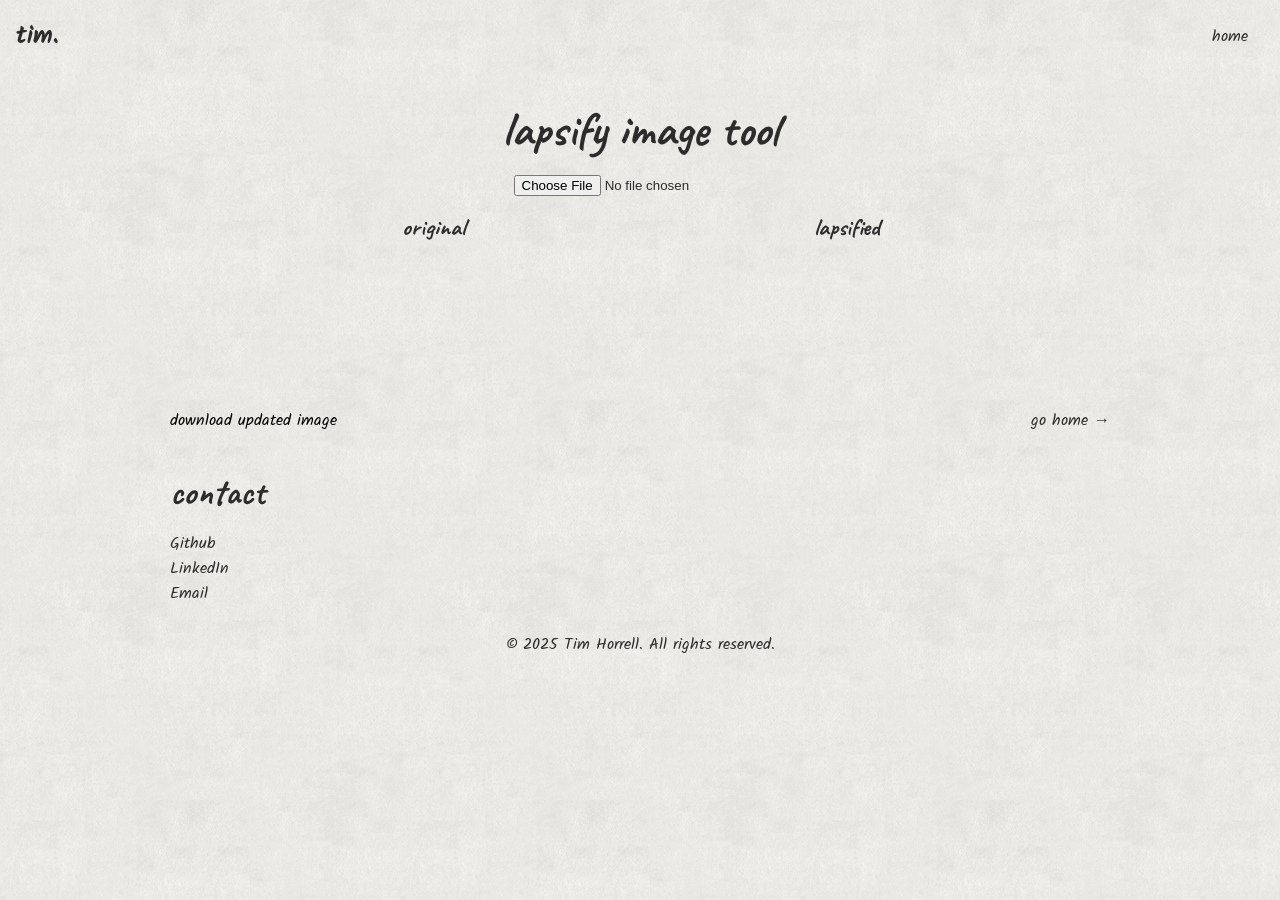
==== tools/lapsify/index.html @ 4248f5ba "fixed flexbox alignment in lapsify tool" ====
<!DOCTYPE html>
<html lang="en">
<head>
    <meta charset="UTF-8">
    <meta name="viewport" content="width=device-width, initial-scale=1.0">
    <meta name="description" content="Tim's Tools">
    <title>tim's webtools</title>
    <link rel="stylesheet" href="../../css/styles.css">
    <link rel="stylesheet" href="../../css/lapsify.css">
    <link rel="preconnect" href="https://fonts.googleapis.com">
    <link rel="preconnect" href="https://fonts.gstatic.com" crossorigin>
    <link href="https://fonts.googleapis.com/css2?family=Caveat:wght@400;700&family=Kalam:wght@300;400;700&display=swap" rel="stylesheet">
</head>

<body>
    <header class="site-header">
        <div class="logo">tim.</div>
        <nav class="main-nav">
            <button class="nav-toggle" aria-label="Toggle navigation">
                <span class="hamburger"></span>
            </button>
            <ul class="nav-menu">
                <li><a href="../../index.html">home</a></li>
            </ul>
        </nav>
    </header>

    <section id="lapsify" class="lapsify content">
        <h1>lapsify image tool</h1>
        
        <input type="file" id="upload" accept="image/*">

        <div class="lapsify-comparison">
            <div class="lapsify-original-image">
                <h3>original</h3>
                <canvas id="originalCanvas" class="tool-canvas"></canvas>
            </div>
            <div class="lapsify-filtered-image">
                <h3>lapsified</h3>
                <canvas id="filteredCanvas" class="tool-canvas"></canvas>
            </div>
        </div>

        <div class="lapsify-actions">
            <button id="download">download updated image</button>
            <a href="../../index.html" class="lapsify-home-button">
                go home →
            </a>
        </div>
    </section>

    <section id="contact" class="contact content">
        <h2>contact</h2>
        <ul class="contact-links">
            <li><a href="https://github.com/tdhorrell" target="_blank" rel="noopener noreferrer">Github</a></li>
            <li><a href="https://www.linkedin.com/in/timothy-horrell" target="_blank" rel="noopener noreferrer">LinkedIn</a></li>
            <li><a href="mailto:td.horrell11@gmail.com">Email</a></li>
        </ul>
    </section>

    <footer class="site-footer">
        <p>&copy; 2025 Tim Horrell. All rights reserved.</p>
    </footer>

    <script src="lapsify.js"></script>
</body>
</html>
---- css/styles.css ----
* {
    margin: 0;
    padding: 0;
    box-sizing: border-box;
}

html {
    font-size: 62.5%; /* 1rem = 10px */
    scroll-behavior: smooth;
}

:root {
    /* Colors - Charcoal Drawing Theme */
    --color-paper: #fcfaf5;
    --color-charcoal: #2c2c2c;
    --color-graphite: #4a4a4a;
    --color-sketch: #6b6b6b;
    --color-accent: #8b7355;
    
    /* Typography */
    --font-main: 'Kalam', cursive;
    --font-heading: 'Caveat', cursive;
}

/* Base Styles */
body {
    font-size: 1.6rem;
    font-family: var(--font-main);
    color: var(--color-charcoal);
    background-color: var(--color-paper);
    background-image: url('../images/clean-gray-paper.png');
    background-repeat: repeat;
    background-size: 400px 400px;
}

.content {
    max-width: 1000px;
    width: 100%;
    margin: 0 auto;
}

/* Sections */
section {
    display: flex;
    flex-direction: column;
    padding: 1rem 3rem;
}

h1, h2, h3, h4, h5, h6 {
    font-family: var(--font-heading);
    margin: 1.6rem 0;
}

p {
    margin-bottom: 1.4rem;
}

h1 { font-size: 4.8rem; }
h2 { font-size: 3.6rem; }
h3 { font-size: 2.4rem; }

a {
    text-decoration: none;
    color: var(--color-charcoal);
}

a:hover {
    text-decoration: underline;
}

ul, ol {
    list-style: none;
}

button {
    border: none;
    background: none;
    font: inherit;
    cursor: pointer;
}

/* Header */
.site-header {
    display: flex;
    justify-content: space-between;
    align-items: center;
    padding: 1.6rem;
    position: relative;
}

.logo {
    font-size: 2.4rem;
    font-weight: 700;
}

/* Hamburger Button */
.nav-toggle {
    display: block;
    padding: 0.8rem;
}

.hamburger {
    display: block;
    width: 2.5rem;
    height: 0.2rem;
    background-color: var(--color-charcoal);
    position: relative;
}

.hamburger::before {
    content: '';
    position: absolute;
    width: 2.5rem;
    height: 0.2rem;
    background-color: var(--color-charcoal);
    top: -0.8rem;
    left: 0;
}

.hamburger::after {
    content: '';
    position: absolute;
    width: 2.5rem;
    height: 0.2rem;
    background-color: var(--color-charcoal);
    top: 0.8rem;
    left: 0;
}

/* Nav Menu */
ul.nav-menu {
    display: none;
    position: absolute;
    top: 100%;
    left: 0;
    right: 0;
    padding: 1.6rem;
    background-color: var(--color-paper);
    background-image: url('../images/clean-gray-paper.png');
    background-repeat: repeat;
    background-size: 400px 400px;
}

ul.nav-menu.active {
    display: block !important;
}

.nav-menu li {
    margin-bottom: 1.6rem;
}

.nav-menu a {
    display: block;
    padding: 1.2rem;
    font-size: 1.8rem;
    text-align: center;
    color: var(--color-charcoal);
}

.nav-menu a:hover {
    text-decoration: underline;
}

/* Hero Section */
.hero {
    flex-direction: column;
    justify-content: center;
    align-items: center;
    gap: 3rem;
    text-align: center;
}

.hero-text {
    max-width: 500px;
    width: auto;
    margin: 0 auto;
    text-align: left;
}

.hero img {
    width: 100%;
    max-width: 35em;
    height: auto;
    object-fit: contain;
}

/* About Section */
.about-container {
    display: flex;
    flex-direction: column;
    gap: 2rem;
    justify-content: center;
    align-items: flex-start;
}

.about-text, .about-extras {
    flex: 1;
    width: 100%;
}

.about-text p {
    text-indent: 2em;
    text-align: justify;
}

.about-extras h3 {
    margin-top: 0;
}

.about-extras {
    text-align: center;
}

/* Project Grid and Tool Grid */
.project-grid, .tool-grid{
    display: flex;
    flex-wrap: wrap;
    justify-content: center;
    gap: 3rem;
}

.project-card, .tool-card{
    flex: 1 1 300px;
    max-width: 400px;
    padding: 2rem;
    display: flex;
    flex-direction: column; 
    align-items: center;
    text-align: center;
}

.project-card img, .tool-card img {
    width: 100%;
    height: 200px;
    object-fit: contain;
    margin-bottom: 1.5rem;
}

/* Footer */
.site-footer {
    display: flex;
    justify-content: center;
    align-items: center;
    padding: 1.6rem;
}

/* Desktop */
@media (min-width: 768px) {
    .nav-toggle {
        display: none;
    }
    
    ul.nav-menu {
        display: flex !important;
        position: static;
        border-bottom: none;
        padding: 0;
        gap: 2.4rem;
    }
    
    .nav-menu li {
        margin-bottom: 0;
    }
    
    .nav-menu a {
        padding: 0.8rem 1.6rem;
        font-size: 1.6rem;
    }

    .hero {
        flex-direction: row;
        text-align: left;
        gap: 3rem;
        justify-content: center;
    }

    .hero-text {
        padding-left: 2rem;
        padding-right: 2rem;
    }

    .hero img {
        flex: 0 0 auto;
    }

    .about-container {
        flex-direction: row;
        gap: 5rem;
    }
}
---- css/lapsify.css ----
/* TODO 
1. Vertical, centered stacking of before/after images for lapsify
2. Horizontal on desktop
3. Adjust any buttons not covered by standard styles .css
4. Add handrawn border frames for images
*/

.lapsify {
    display: flex;
    flex-direction: column;
    align-items: center;
}

.lapsify-comparison {
    display: flex;
    flex-direction: column;
    align-items: center;
    width: 100%;
}

.lapsify-original-image, .lapsify-filtered-image {
    display: flex;
    flex-direction: column;
    align-items: center;
}

.lapsify-actions {
    display: flex;
    justify-content: space-between;
    width: 100%
}

@media (min-width: 768px) {
    .lapsify-comparison {
        flex-direction: row;
        justify-content: space-evenly;
    }
}
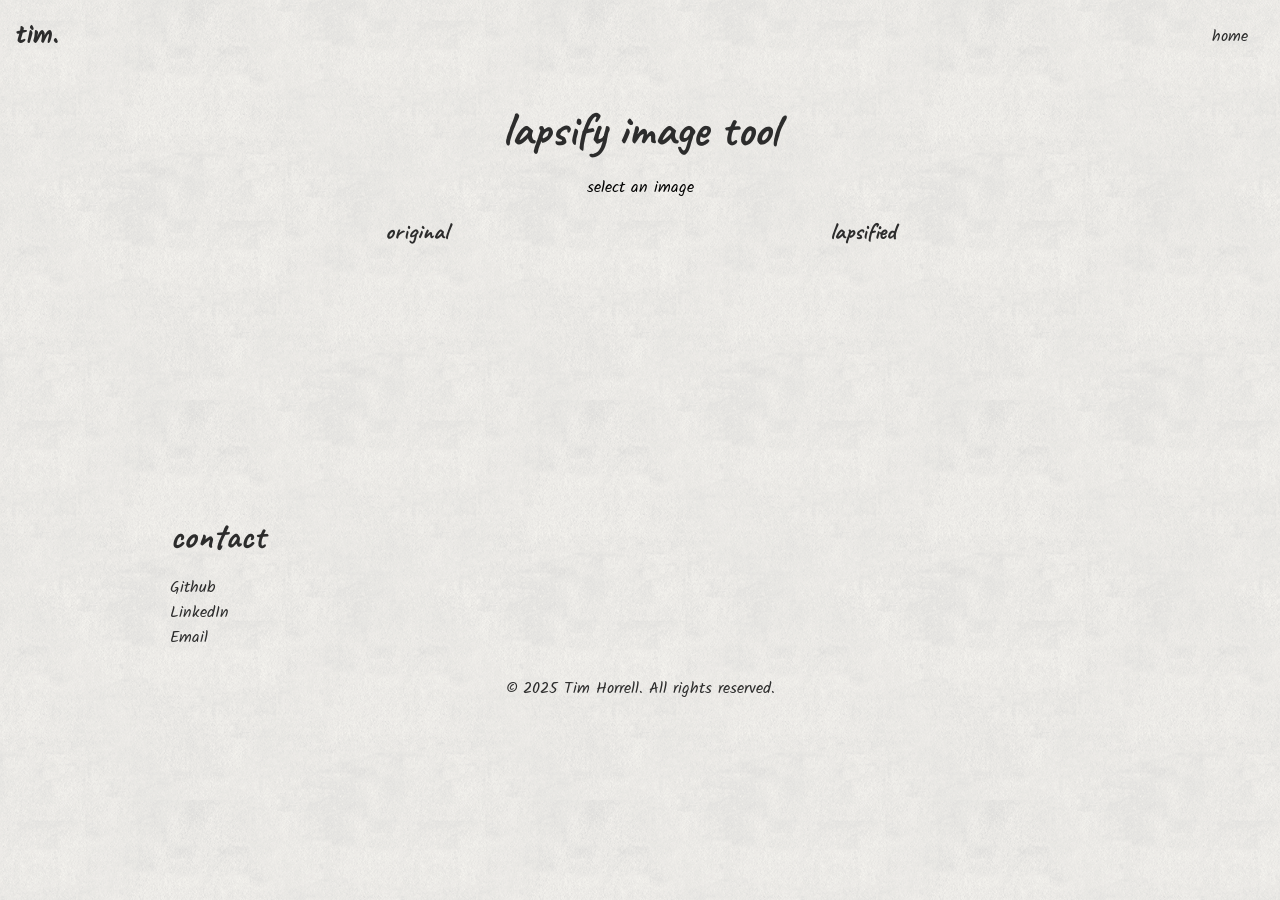
==== commit 4f4a4bca: "lapsify image sizing rules" ====
--- a/tools/lapsify/index.html
+++ b/tools/lapsify/index.html
@@ -28,21 +28,26 @@
     <section id="lapsify" class="lapsify content">
         <h1>lapsify image tool</h1>
         
-        <input type="file" id="upload" accept="image/*">
+        <input type="file" id="hiddenInput" accept="image/*" style="display: none">
+
+        <button id="initial-upload-button" class="lapsify-primary-button">
+            select an image
+        </button>
 
         <div class="lapsify-comparison">
             <div class="lapsify-original-image">
                 <h3>original</h3>
-                <canvas id="originalCanvas" class="tool-canvas"></canvas>
+                <canvas id="originalCanvas" class="lapsify-canvas"></canvas>
             </div>
             <div class="lapsify-filtered-image">
                 <h3>lapsified</h3>
-                <canvas id="filteredCanvas" class="tool-canvas"></canvas>
+                <canvas id="filteredCanvas" class="lapsify-canvas"></canvas>
             </div>
         </div>
 
-        <div class="lapsify-actions">
-            <button id="download">download updated image</button>
+        <div class="lapsify-actions hidden">
+            <button id="download">download</button>
+            <button id="upload-new-button" class="lapsify-secondary-button">upload new</button>
             <a href="../../index.html" class="lapsify-home-button">
                 go home →
             </a>
--- a/css/lapsify.css
+++ b/css/lapsify.css
@@ -24,10 +24,22 @@
     align-items: center;
 }
 
+.lapsify-canvas {
+    width: 100%;
+    height: 200px;
+    object-fit: contain;
+    margin-bottom: 1.5rem;
+}
+
 .lapsify-actions {
     display: flex;
     justify-content: space-between;
     width: 100%
+}
+
+/* utility class to hide elements */
+.hidden {
+    display: none !important;
 }
 
 @media (min-width: 768px) {
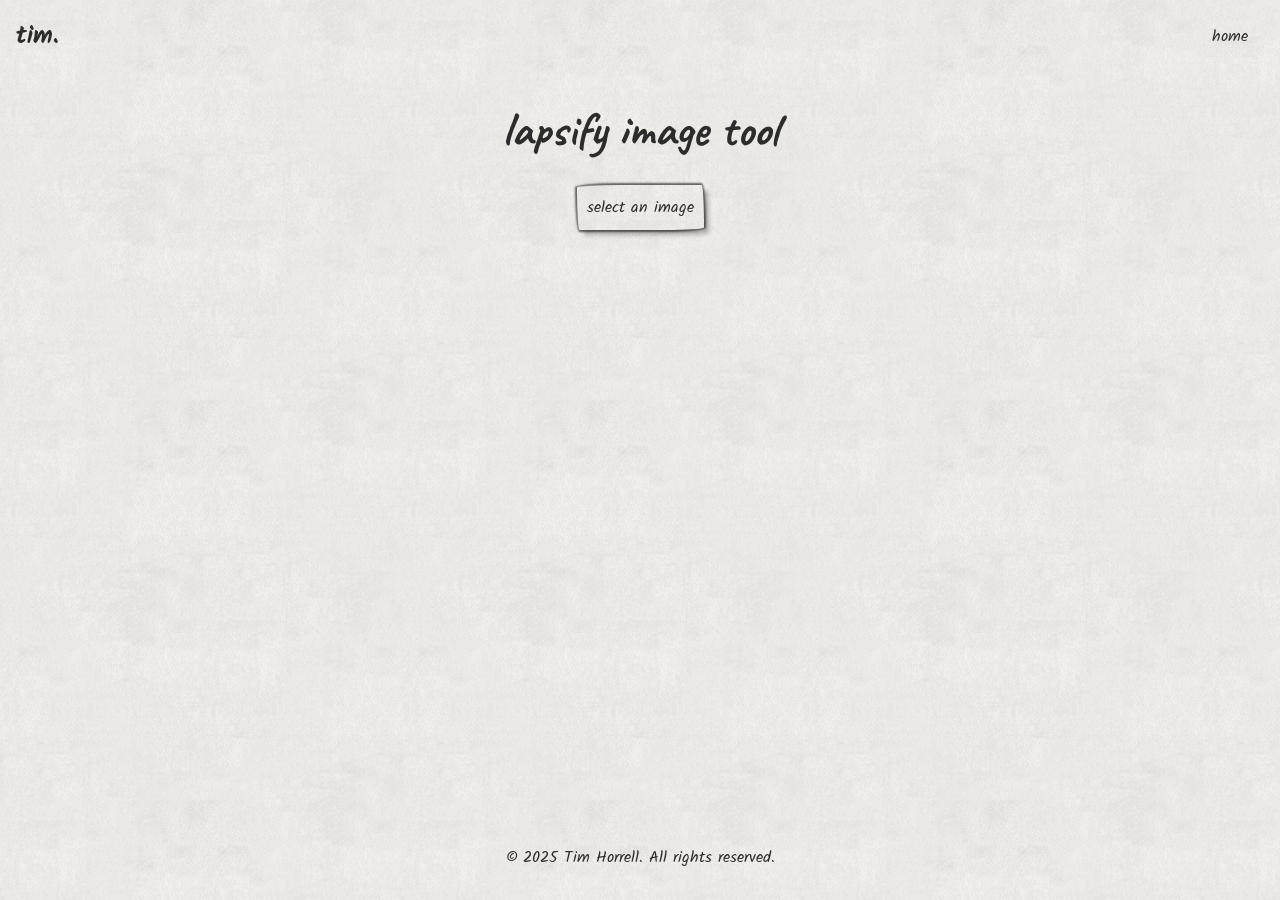
==== commit 8b40cab2: "udpate lapsify buttons and spacing" ====
--- a/tools/lapsify/index.html
+++ b/tools/lapsify/index.html
@@ -34,33 +34,26 @@
             select an image
         </button>
 
-        <div class="lapsify-comparison">
-            <div class="lapsify-original-image">
-                <h3>original</h3>
-                <canvas id="originalCanvas" class="lapsify-canvas"></canvas>
+        <div class="editor-container">
+            <div id="lapsify-comparison" class="lapsify-comparison hidden">
+                <div class="lapsify-original-image">
+                    <h3>original</h3>
+                    <canvas id="originalCanvas" class="lapsify-canvas"></canvas>
+                </div>
+                <div class="lapsify-filtered-image">
+                    <h3>lapsified</h3>
+                    <canvas id="filteredCanvas" class="lapsify-canvas"></canvas>
+                </div>
             </div>
-            <div class="lapsify-filtered-image">
-                <h3>lapsified</h3>
-                <canvas id="filteredCanvas" class="lapsify-canvas"></canvas>
+
+            <div class="lapsify-actions hidden">
+                <button id="download" class="lapsify-download-button">download</button>
+                <button id="upload-new-button" class="lapsify-secondary-button">upload new</button>
+                <a href="../../index.html" class="lapsify-home-button">
+                    go home →
+                </a>
             </div>
         </div>
-
-        <div class="lapsify-actions hidden">
-            <button id="download">download</button>
-            <button id="upload-new-button" class="lapsify-secondary-button">upload new</button>
-            <a href="../../index.html" class="lapsify-home-button">
-                go home →
-            </a>
-        </div>
-    </section>
-
-    <section id="contact" class="contact content">
-        <h2>contact</h2>
-        <ul class="contact-links">
-            <li><a href="https://github.com/tdhorrell" target="_blank" rel="noopener noreferrer">Github</a></li>
-            <li><a href="https://www.linkedin.com/in/timothy-horrell" target="_blank" rel="noopener noreferrer">LinkedIn</a></li>
-            <li><a href="mailto:td.horrell11@gmail.com">Email</a></li>
-        </ul>
     </section>
 
     <footer class="site-footer">
--- a/css/styles.css
+++ b/css/styles.css
@@ -31,6 +31,7 @@
     background-image: url('../images/clean-gray-paper.png');
     background-repeat: repeat;
     background-size: 400px 400px;
+    min-height: 100vh;
 }
 
 .content {
@@ -236,6 +237,22 @@
     margin-bottom: 1.5rem;
 }
 
+.tool-button {
+  display: inline-block;
+  padding: 10px 10px;
+  background: transparent;
+  color: var(--color-charcoal);
+  text-decoration: none;
+  border-radius: 255px 15px 225px 15px / 15px 225px 15px 255px;
+  box-shadow: 0px 0px 2px 2px rgba(40, 40, 40, 0.7), 5px 5px 4px 0px rgba(40, 40, 40, 0.3);
+  transition: background-color 0.2s ease;
+}
+
+.tool-button:hover {
+  background-color: rgba(40, 40, 40, 0.05);
+  text-decoration: none;
+}
+
 /* Footer */
 .site-footer {
     display: flex;
--- a/css/lapsify.css
+++ b/css/lapsify.css
@@ -1,14 +1,18 @@
-/* TODO 
-1. Vertical, centered stacking of before/after images for lapsify
-2. Horizontal on desktop
-3. Adjust any buttons not covered by standard styles .css
-4. Add handrawn border frames for images
-*/
+/* lapsify.css */
+
+body {
+    display: flex;
+    flex-direction: column;
+    margin: 0;
+    min-height: 100vh;
+}
 
 .lapsify {
     display: flex;
     flex-direction: column;
     align-items: center;
+    flex: 1;
+    gap: 1rem;
 }
 
 .lapsify-comparison {
@@ -16,25 +20,61 @@
     flex-direction: column;
     align-items: center;
     width: 100%;
+    min-height: 0;
 }
 
-.lapsify-original-image, .lapsify-filtered-image {
+.editor-container {
+  display: flex;
+  flex-direction: column;
+  align-items: center;
+  justify-content: flex-start;
+  gap: 1rem;
+  margin: 0;
+}
+
+.lapsify-original-image, 
+.lapsify-filtered-image {
     display: flex;
     flex-direction: column;
     align-items: center;
+    width: 100%;
+    min-height: 0;
 }
 
 .lapsify-canvas {
     width: 100%;
-    height: 200px;
+    height: auto;
+    max-height: 50vh;
     object-fit: contain;
-    margin-bottom: 1.5rem;
+    margin-bottom: 0.5rem;
+    display: block;
 }
 
 .lapsify-actions {
     display: flex;
-    justify-content: space-between;
-    width: 100%
+    justify-content: center;
+    flex-wrap: wrap;
+    gap: 1.5rem;
+}
+
+.lapsify-primary-button, .lapsify-secondary-button, .lapsify-download-button, .lapsify-home-button{
+  display: inline-block;
+  padding: 10px 10px;
+  background: transparent;
+  color: var(--color-charcoal);
+  text-decoration: none;
+  border-radius: 255px 15px 225px 15px / 15px 225px 15px 255px;
+  box-shadow: 0px 0px 2px 2px rgba(40, 40, 40, 0.7), 5px 5px 4px 0px rgba(40, 40, 40, 0.3);
+  transition: background-color 0.2s ease;
+}
+
+.lapsify-primary-button:hover, .lapsify-secondary-button:hover, .lapsify-download-button:hover, .lapsify-home-button:hover {
+  background-color: rgba(40, 40, 40, 0.05);
+  text-decoration: none;
+}
+
+.site-footer {
+    flex-shrink: 0;
 }
 
 /* utility class to hide elements */
@@ -46,5 +86,17 @@
     .lapsify-comparison {
         flex-direction: row;
         justify-content: space-evenly;
+        align-items: stretch; /* Make both sides equal height */
+        gap: 2rem;
+    }
+
+    .lapsify-original-image, 
+    .lapsify-filtered-image {
+        height: 100%;
+    }
+
+    .lapsify-canvas {
+        max-height: 60vh; /* Allow much larger images on desktop */
+        height: auto;
     }
 }
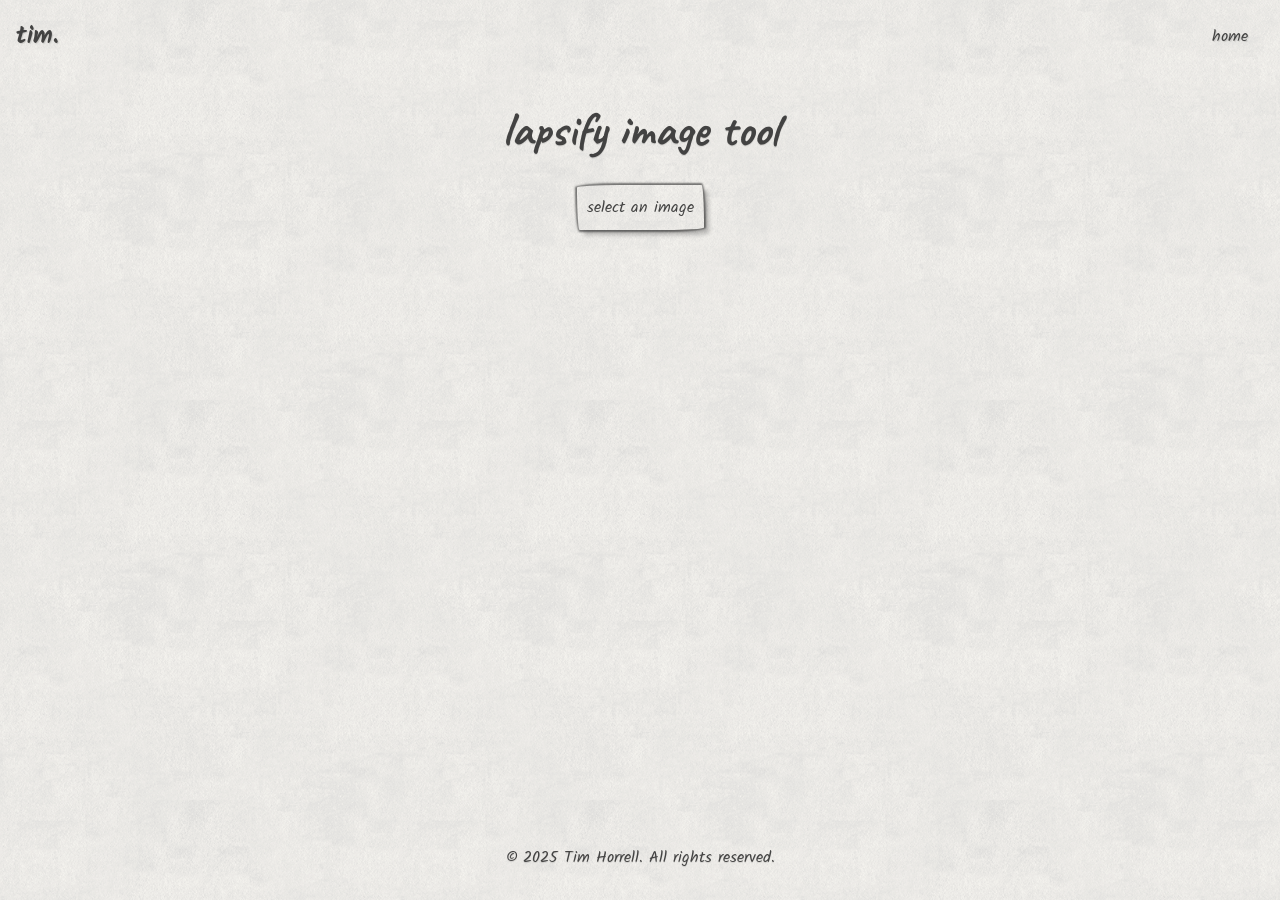
==== commit 0295a0ff: "port tim. logo to home" ====
--- a/tools/lapsify/index.html
+++ b/tools/lapsify/index.html
@@ -14,7 +14,7 @@
 
 <body>
     <header class="site-header">
-        <div class="logo">tim.</div>
+        <div class="logo"><a href="../../index.html"></a>tim.</div>
         <nav class="main-nav">
             <button class="nav-toggle" aria-label="Toggle navigation">
                 <span class="hamburger"></span>
--- a/css/styles.css
+++ b/css/styles.css
@@ -32,6 +32,9 @@
     background-repeat: repeat;
     background-size: 400px 400px;
     min-height: 100vh;
+    opacity: 0.88;
+    text-shadow: 0.5px 0.5px 1px rgba(0, 0, 0, 0.15);
+    filter: blur(0.25px);
 }
 
 .content {
--- a/css/lapsify.css
+++ b/css/lapsify.css
@@ -13,6 +13,12 @@
     align-items: center;
     flex: 1;
     gap: 1rem;
+}
+
+canvas {
+    border-radius: 12px 4px 15px 5px / 5px 15px 4px 12px;
+    box-shadow: 3px 3px 6px rgba(0, 0, 0, 0.15), 
+                1px 1px 2px rgba(0, 0, 0, 0.1);
 }
 
 .lapsify-comparison {
@@ -54,7 +60,8 @@
     display: flex;
     justify-content: center;
     flex-wrap: wrap;
-    gap: 1.5rem;
+    gap: 2rem;
+    margin: 2rem 0rem;
 }
 
 .lapsify-primary-button, .lapsify-secondary-button, .lapsify-download-button, .lapsify-home-button{
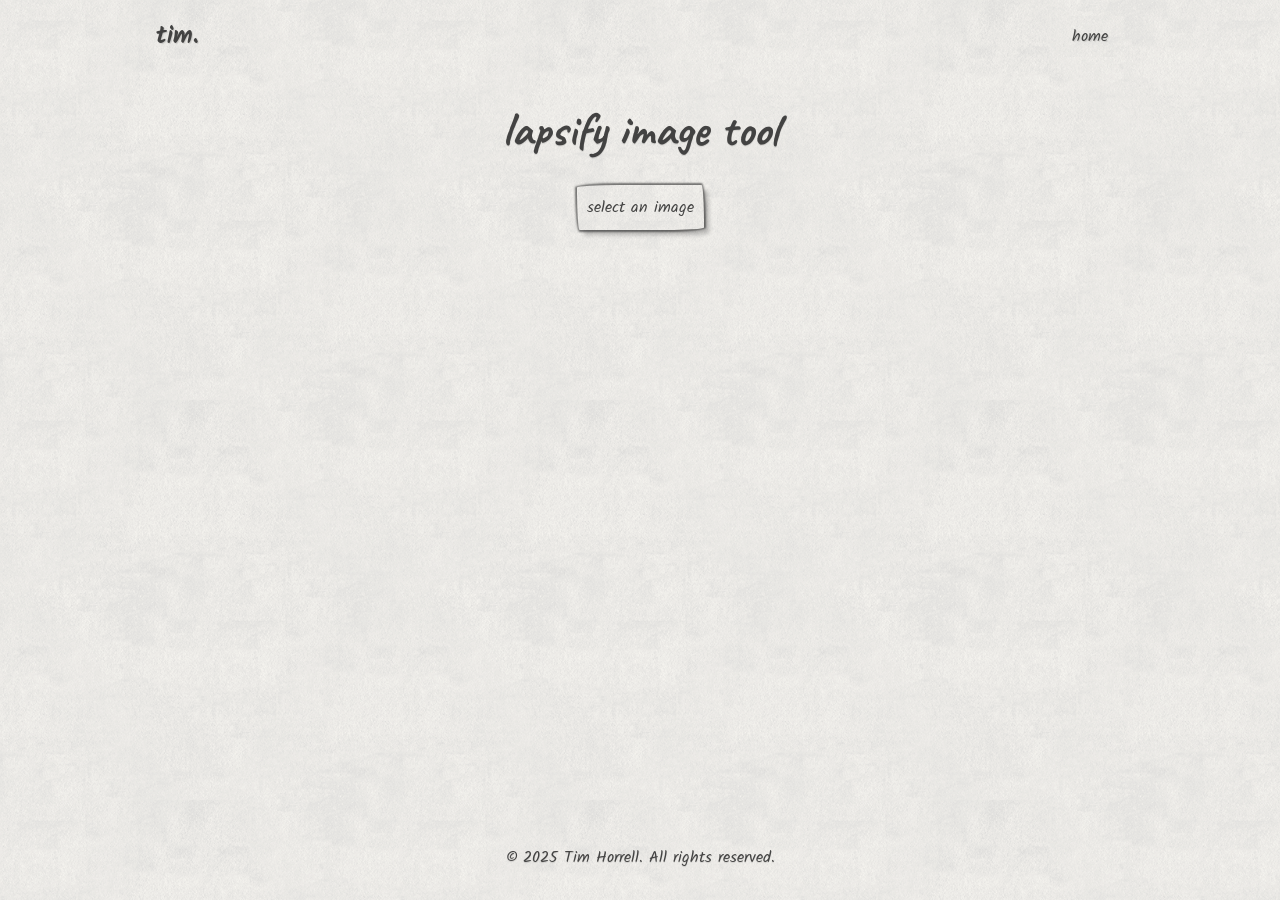
==== commit 650b72b2: "compress header spacing on desktop" ====
--- a/tools/lapsify/index.html
+++ b/tools/lapsify/index.html
@@ -13,8 +13,8 @@
 </head>
 
 <body>
-    <header class="site-header">
-        <div class="logo"><a href="../../index.html"></a>tim.</div>
+    <header class="site-header content">
+        <div class="logo"><a href="../../index.html">tim.</a></div>
         <nav class="main-nav">
             <button class="nav-toggle" aria-label="Toggle navigation">
                 <span class="hamburger"></span>
--- a/css/styles.css
+++ b/css/styles.css
@@ -23,6 +23,10 @@
 }
 
 /* Base Styles */
+.logo a:hover {
+    text-decoration: none;
+}
+
 body {
     font-size: 1.6rem;
     font-family: var(--font-main);
